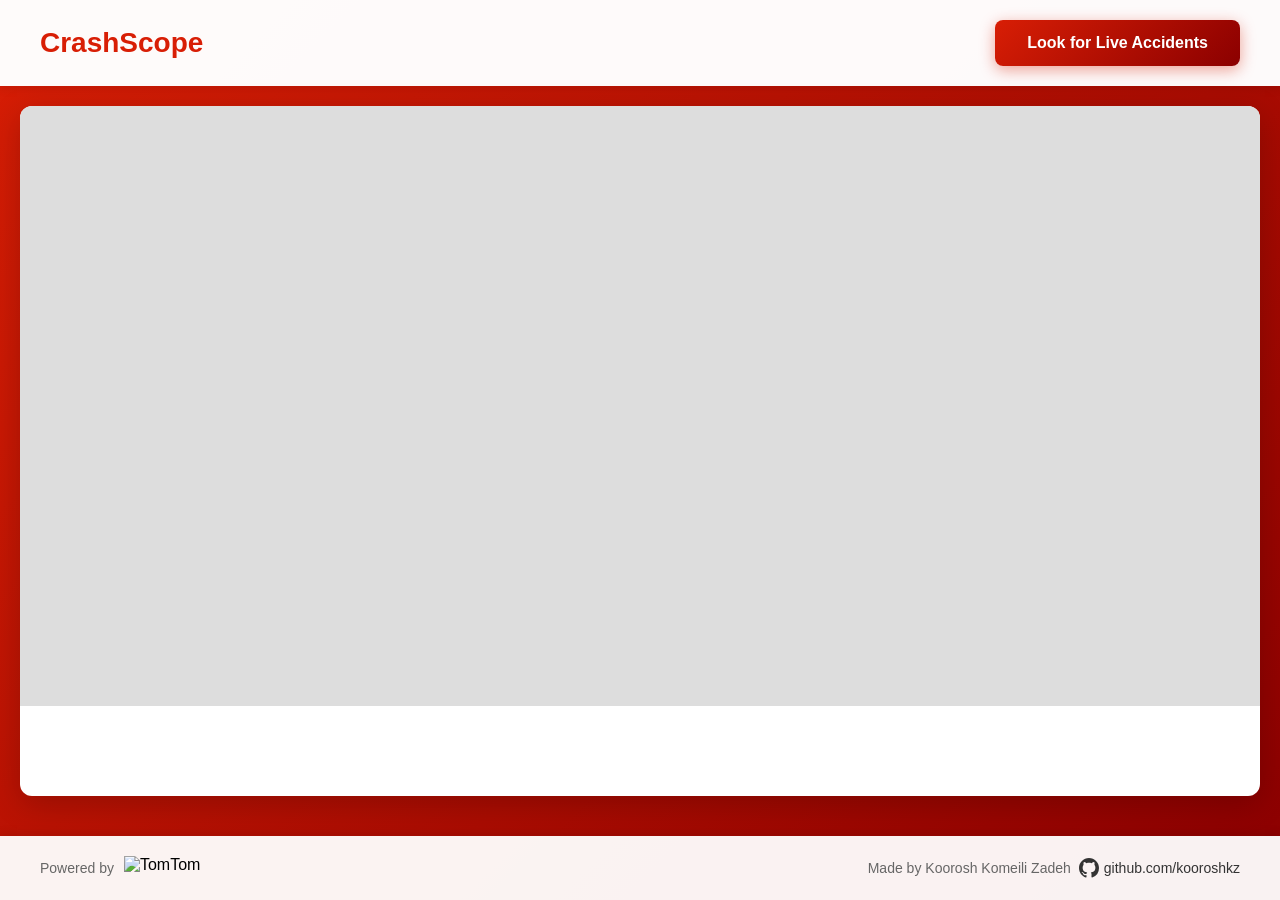
==== static/index.html @ 4d3b1df1 "Interface with OSM" ====
<!DOCTYPE html>
<html lang="en">
<head>
    <meta charset="UTF-8">
    <meta name="viewport" content="width=device-width, initial-scale=1.0">
    <title>CrashScope - Live Traffic Incident Analysis</title>
    
    <!-- Leaflet CSS -->
    <link rel="stylesheet" href="https://unpkg.com/leaflet@1.9.4/dist/leaflet.css" 
          integrity="sha256-p4NxAoJBhIIN+hmNHrzRCf9tD/miZyoHS5obTRR9BMY=" 
          crossorigin="" />
    
    <!-- Marked.js for Markdown rendering -->
    <script src="https://cdn.jsdelivr.net/npm/marked/marked.min.js"></script>
    
    <style>
        * {
            margin: 0;
            padding: 0;
            box-sizing: border-box;
        }

        body {
            font-family: -apple-system, BlinkMacSystemFont, 'Segoe UI', Roboto, Oxygen, Ubuntu, Cantarell, sans-serif;
            background: linear-gradient(135deg, #D81E05 0%, #8B0000 100%);
            min-height: 100vh;
            display: flex;
            flex-direction: column;
        }

        .header {
            background: rgba(255, 255, 255, 0.98);
            padding: 20px 40px;
            box-shadow: 0 2px 10px rgba(0,0,0,0.1);
            display: flex;
            justify-content: space-between;
            align-items: center;
        }

        .logo {
            font-size: 28px;
            font-weight: 700;
            color: #D81E05;
        }

        .fetch-button {
            background: linear-gradient(135deg, #D81E05 0%, #8B0000 100%);
            color: white;
            border: none;
            padding: 14px 32px;
            font-size: 16px;
            font-weight: 600;
            border-radius: 8px;
            cursor: pointer;
            transition: all 0.3s ease;
            box-shadow: 0 4px 15px rgba(216, 30, 5, 0.4);
        }

        .fetch-button:hover {
            transform: translateY(-2px);
            box-shadow: 0 6px 20px rgba(216, 30, 5, 0.5);
        }

        .fetch-button:active {
            transform: translateY(0);
        }

        .fetch-button:disabled {
            opacity: 0.6;
            cursor: not-allowed;
            transform: none;
        }

        .loading {
            display: inline-block;
            width: 14px;
            height: 14px;
            border: 2px solid #ffffff;
            border-radius: 50%;
            border-top-color: transparent;
            animation: spin 0.8s linear infinite;
            margin-right: 8px;
        }

        @keyframes spin {
            to { transform: rotate(360deg); }
        }

        .map-container {
            flex: 1;
            margin: 20px;
            border-radius: 12px;
            overflow: hidden;
            box-shadow: 0 8px 32px rgba(0,0,0,0.2);
            background: white;
            position: relative;
            min-height: 600px;
        }

        #map {
            height: 100%;
            width: 100%;
            min-height: 600px;
            background: #ddd;
        }

        .info-panel {
            position: absolute;
            top: 100px;
            right: 30px;
            background: rgba(255, 255, 255, 0.95);
            padding: 20px;
            border-radius: 12px;
            box-shadow: 0 4px 20px rgba(0,0,0,0.15);
            z-index: 1000;
            min-width: 200px;
        }

        .info-panel h3 {
            font-size: 18px;
            margin-bottom: 10px;
            color: #333;
        }

        .info-stat {
            display: flex;
            justify-content: space-between;
            padding: 8px 0;
            border-bottom: 1px solid #eee;
        }

        .info-stat:last-child {
            border-bottom: none;
        }

        .info-label {
            color: #666;
            font-size: 14px;
        }

        .info-value {
            font-weight: 600;
            color: #333;
            font-size: 14px;
        }

        .modal {
            display: none;
            position: fixed;
            z-index: 2000;
            left: 0;
            top: 0;
            width: 100%;
            height: 100%;
            background-color: rgba(0,0,0,0.7);
            animation: fadeIn 0.3s ease;
        }

        @keyframes fadeIn {
            from { opacity: 0; }
            to { opacity: 1; }
        }

        .modal-content {
            background: white;
            margin: 50px auto;
            padding: 0;
            border-radius: 16px;
            width: 90%;
            max-width: 700px;
            box-shadow: 0 10px 50px rgba(0,0,0,0.3);
            animation: slideUp 0.3s ease;
            max-height: 85vh;
            overflow-y: auto;
        }

        @keyframes slideUp {
            from { 
                opacity: 0;
                transform: translateY(50px);
            }
            to { 
                opacity: 1;
                transform: translateY(0);
            }
        }

        .modal-header {
            background: linear-gradient(135deg, #D81E05 0%, #8B0000 100%);
            color: white;
            padding: 24px 30px;
            border-radius: 16px 16px 0 0;
            display: flex;
            justify-content: space-between;
            align-items: center;
        }

        .modal-header h2 {
            font-size: 24px;
            font-weight: 600;
        }

        .close {
            color: white;
            font-size: 32px;
            font-weight: 300;
            cursor: pointer;
            transition: transform 0.2s;
            line-height: 1;
        }

        .close:hover {
            transform: rotate(90deg);
        }

        .modal-body {
            padding: 30px;
        }

        .detail-section {
            margin-bottom: 25px;
        }

        .detail-section h3 {
            font-size: 18px;
            color: #D81E05;
            margin-bottom: 12px;
            font-weight: 600;
        }

        .detail-grid {
            display: grid;
            grid-template-columns: repeat(auto-fit, minmax(200px, 1fr));
            gap: 15px;
        }

        .detail-item {
            background: #f8f9fa;
            padding: 15px;
            border-radius: 8px;
            border-left: 3px solid #D81E05;
        }

        .detail-label {
            font-size: 12px;
            color: #666;
            text-transform: uppercase;
            letter-spacing: 0.5px;
            margin-bottom: 5px;
        }

        .detail-value {
            font-size: 16px;
            font-weight: 600;
            color: #333;
        }

        .ai-report-content p {
            margin: 0;
            line-height: 1.8;
        }

        .ai-report-content strong {
            color: #D81E05;
            font-weight: 700;
        }

        .ai-report-content em {
            font-style: italic;
            color: #555;
        }

        .risk-badge {
            display: inline-block;
            padding: 6px 16px;
            border-radius: 20px;
            font-weight: 600;
            font-size: 14px;
        }

        .risk-high {
            background: #fee;
            color: #d32f2f;
        }

        .risk-medium {
            background: #fff3e0;
            color: #f57c00;
        }

        .risk-low {
            background: #e8f5e9;
            color: #388e3c;
        }

        .prediction-card {
            background: linear-gradient(135deg, #D81E05 0%, #8B0000 100%);
            color: white;
            padding: 20px;
            border-radius: 12px;
            margin-bottom: 20px;
        }

        .prediction-card h4 {
            font-size: 16px;
            margin-bottom: 12px;
            opacity: 0.9;
        }

        .prediction-value {
            font-size: 24px;
            font-weight: 700;
        }

        .confidence {
            font-size: 12px;
            opacity: 0.8;
            margin-top: 5px;
        }

        .notification {
            position: fixed;
            top: 20px;
            right: 20px;
            background: white;
            padding: 16px 24px;
            border-radius: 8px;
            box-shadow: 0 4px 20px rgba(0,0,0,0.15);
            z-index: 3000;
            display: none;
            animation: slideIn 0.3s ease;
        }

        @keyframes slideIn {
            from {
                transform: translateX(400px);
                opacity: 0;
            }
            to {
                transform: translateX(0);
                opacity: 1;
            }
        }

        .notification.success {
            border-left: 4px solid #4caf50;
        }

        .notification.error {
            border-left: 4px solid #f44336;
        }
    </style>
</head>
<body>
    <div class="header">
        <div class="logo">CrashScope</div>
        <button class="fetch-button" id="fetchButton" onclick="fetchIncidents()">
            Look for Live Accidents
        </button>
    </div>

    <div class="map-container">
        <div id="map"></div>
    </div>

    <div class="info-panel" id="infoPanel" style="display: none;">
        <h3>Live Statistics</h3>
        <div class="info-stat">
            <span class="info-label">Total Incidents</span>
            <span class="info-value" id="totalIncidents">0</span>
        </div>
        <div class="info-stat">
            <span class="info-label">High Risk</span>
            <span class="info-value" style="color: #d32f2f;" id="highRisk">0</span>
        </div>
        <div class="info-stat">
            <span class="info-label">Medium Risk</span>
            <span class="info-value" style="color: #f57c00;" id="mediumRisk">0</span>
        </div>
        <div class="info-stat">
            <span class="info-label">Low Risk</span>
            <span class="info-value" style="color: #388e3c;" id="lowRisk">0</span>
        </div>
    </div>

    <div id="incidentModal" class="modal">
        <div class="modal-content">
            <div class="modal-header">
                <h2>Incident Details & ML Analysis</h2>
                <span class="close" onclick="closeModal()">&times;</span>
            </div>
            <div class="modal-body" id="modalBody">
                <!-- Content will be populated dynamically -->
            </div>
        </div>
    </div>

    <footer style="background: rgba(255, 255, 255, 0.95); padding: 20px 40px; margin-top: 20px; box-shadow: 0 -2px 10px rgba(0,0,0,0.1); display: flex; justify-content: space-between; align-items: center; flex-wrap: wrap; gap: 15px;">
        <div style="display: flex; align-items: center; gap: 10px;">
            <span style="color: #666; font-size: 14px;">Powered by</span>
            <img src="https://upload.wikimedia.org/wikipedia/commons/thumb/e/e7/TomTom_logo.svg/2560px-TomTom_logo.svg.png" alt="TomTom" style="height: 24px;">
        </div>
        <div style="display: flex; align-items: center; gap: 8px; color: #666; font-size: 14px;">
            <span>Made by Koorosh Komeili Zadeh</span>
            <a href="https://github.com/kooroshkz" target="_blank" style="display: flex; align-items: center; gap: 5px; color: #333; text-decoration: none; transition: color 0.3s;" onmouseover="this.style.color='#D81E05'" onmouseout="this.style.color='#333'">
                <svg height="20" width="20" viewBox="0 0 16 16" fill="currentColor">
                    <path d="M8 0C3.58 0 0 3.58 0 8c0 3.54 2.29 6.53 5.47 7.59.4.07.55-.17.55-.38 0-.19-.01-.82-.01-1.49-2.01.37-2.53-.49-2.69-.94-.09-.23-.48-.94-.82-1.13-.28-.15-.68-.52-.01-.53.63-.01 1.08.58 1.23.82.72 1.21 1.87.87 2.33.66.07-.52.28-.87.51-1.07-1.78-.2-3.64-.89-3.64-3.95 0-.87.31-1.59.82-2.15-.08-.2-.36-1.02.08-2.12 0 0 .67-.21 2.2.82.64-.18 1.32-.27 2-.27.68 0 1.36.09 2 .27 1.53-1.04 2.2-.82 2.2-.82.44 1.1.16 1.92.08 2.12.51.56.82 1.27.82 2.15 0 3.07-1.87 3.75-3.65 3.95.29.25.54.73.54 1.48 0 1.07-.01 1.93-.01 2.2 0 .21.15.46.55.38A8.013 8.013 0 0016 8c0-4.42-3.58-8-8-8z"></path>
                </svg>
                github.com/kooroshkz
            </a>
        </div>
    </footer>

    <div class="notification" id="notification">
        <span id="notificationText"></span>
    </div>

    <!-- Leaflet JS -->
    <script src="https://unpkg.com/leaflet@1.9.4/dist/leaflet.js"
            integrity="sha256-20nQCchB9co0qIjJZRGuk2/Z9VM+kNiyxNV1lvTlZBo="
            crossorigin=""></script>
    
    <script>
        console.log('Leaflet loaded:', typeof L !== 'undefined');
        
        // Wait for DOM to be ready
        let map;
        
        document.addEventListener('DOMContentLoaded', function() {
            console.log('Initializing map...');
            
            try {
                // Initialize map centered on Netherlands
                map = L.map('map', {
                    center: [52.1326, 5.2913],
                    zoom: 7,
                    minZoom: 6,
                    maxZoom: 18
                });
                
                console.log('Map initialized');

                // Add OpenStreetMap tiles
                const tileLayer = L.tileLayer('https://tile.openstreetmap.org/{z}/{x}/{y}.png', {
                    attribution: '© <a href="https://www.openstreetmap.org/copyright">OpenStreetMap</a> contributors',
                    maxZoom: 18
                });
                
                tileLayer.on('loading', function() {
                    console.log('Tiles loading...');
                });
                
                tileLayer.on('load', function() {
                    console.log('Tiles loaded!');
                });
                
                tileLayer.on('tileerror', function(error) {
                    console.error('Tile error:', error);
                });
                
                tileLayer.addTo(map);
                
                // Force map to invalidate size after load
                setTimeout(function() {
                    map.invalidateSize();
                    console.log('Map size invalidated');
                }, 200);
                
            } catch (error) {
                console.error('Error initializing map:', error);
            }
        });

        
        let markers = [];
        let incidents = [];

        function showNotification(message, type = 'success') {
            const notification = document.getElementById('notification');
            const notificationText = document.getElementById('notificationText');
            notificationText.textContent = message;
            notification.className = `notification ${type}`;
            notification.style.display = 'block';
            
            setTimeout(() => {
                notification.style.display = 'none';
            }, 3000);
        }

        async function fetchIncidents() {
            const button = document.getElementById('fetchButton');
            button.disabled = true;
            button.innerHTML = '<span class="loading"></span>Fetching Incidents...';

            // Clear existing markers
            markers.forEach(marker => map.removeLayer(marker));
            markers = [];

            try {
                const response = await fetch('/api/fetch-incidents');
                const data = await response.json();

                if (data.success) {
                    incidents = data.incidents;
                    
                    if (incidents.length === 0) {
                        showNotification('No live incidents found at this time', 'error');
                    } else {
                        showNotification(`Found ${incidents.length} live incidents`, 'success');
                        
                        // Update statistics
                        updateStatistics(incidents);
                        
                        // Add markers to map
                        incidents.forEach((incident, index) => {
                            const icon = L.divIcon({
                                className: 'custom-marker',
                                html: `<div style="
                                    background: ${getRiskColor(incident.risk_level)};
                                    width: 30px;
                                    height: 30px;
                                    border-radius: 50%;
                                    border: 3px solid white;
                                    box-shadow: 0 2px 10px rgba(0,0,0,0.3);
                                    display: flex;
                                    align-items: center;
                                    justify-content: center;
                                    color: white;
                                    font-weight: bold;
                                    font-size: 14px;
                                ">${index + 1}</div>`,
                                iconSize: [30, 30],
                                iconAnchor: [15, 15]
                            });

                            const marker = L.marker(
                                [incident.coordinates.lat, incident.coordinates.lon],
                                { icon: icon }
                            ).addTo(map);

                            marker.on('click', () => showIncidentDetails(incident));
                            markers.push(marker);
                        });

                        // Fit map to show all markers
                        if (markers.length > 0) {
                            const group = L.featureGroup(markers);
                            map.fitBounds(group.getBounds().pad(0.1));
                        }
                    }
                } else {
                    showNotification('Error fetching incidents: ' + data.error, 'error');
                }
            } catch (error) {
                showNotification('Network error: ' + error.message, 'error');
            } finally {
                button.disabled = false;
                button.innerHTML = 'Look for Live Accidents';
            }
        }

        function getRiskColor(riskLevel) {
            const colors = {
                'High': '#d32f2f',
                'Medium': '#f57c00',
                'Low': '#388e3c'
            };
            return colors[riskLevel] || '#757575';
        }

        function updateStatistics(incidents) {
            const stats = {
                total: incidents.length,
                high: incidents.filter(i => i.risk_level === 'High').length,
                medium: incidents.filter(i => i.risk_level === 'Medium').length,
                low: incidents.filter(i => i.risk_level === 'Low').length
            };

            document.getElementById('totalIncidents').textContent = stats.total;
            document.getElementById('highRisk').textContent = stats.high;
            document.getElementById('mediumRisk').textContent = stats.medium;
            document.getElementById('lowRisk').textContent = stats.low;
            document.getElementById('infoPanel').style.display = 'block';
        }

        function showIncidentDetails(incident) {
            const pred = incident.predictions || {};
            
            const modalBody = document.getElementById('modalBody');
            modalBody.innerHTML = `
                <div class="detail-section">
                    <h3>Location Information</h3>
                    <div class="detail-grid">
                        <div class="detail-item">
                            <div class="detail-label">Location</div>
                            <div class="detail-value">${incident.location}</div>
                        </div>
                        <div class="detail-item">
                            <div class="detail-label">Coordinates</div>
                            <div class="detail-value">${incident.coordinates.lat.toFixed(4)}°N, ${incident.coordinates.lon.toFixed(4)}°E</div>
                        </div>
                        <div class="detail-item">
                            <div class="detail-label">Road Type</div>
                            <div class="detail-value">${incident.road_type}</div>
                        </div>
                        <div class="detail-item">
                            <div class="detail-label">Speed Limit</div>
                            <div class="detail-value">${incident.speed_limit} km/h</div>
                        </div>
                    </div>
                </div>

                <div class="detail-section">
                    <h3>Risk Assessment</h3>
                    <div class="detail-grid">
                        <div class="detail-item">
                            <div class="detail-label">Risk Level</div>
                            <div class="detail-value">
                                <span class="risk-badge risk-${incident.risk_level.toLowerCase()}">${incident.risk_level}</span>
                            </div>
                        </div>
                        <div class="detail-item">
                            <div class="detail-label">Risk Score</div>
                            <div class="detail-value">${incident.risk_score}/10</div>
                        </div>
                        <div class="detail-item">
                            <div class="detail-label">Parties Involved</div>
                            <div class="detail-value">${incident.parties_involved}</div>
                        </div>
                        <div class="detail-item">
                            <div class="detail-label">Time Period</div>
                            <div class="detail-value">${incident.time_period}</div>
                        </div>
                    </div>
                </div>

                <div class="detail-section">
                    <h3>Weather Conditions</h3>
                    <div class="detail-grid">
                        <div class="detail-item">
                            <div class="detail-label">Condition</div>
                            <div class="detail-value">${incident.weather}</div>
                        </div>
                        <div class="detail-item">
                            <div class="detail-label">Temperature</div>
                            <div class="detail-value">${incident.temperature.toFixed(1)}°C</div>
                        </div>
                        <div class="detail-item">
                            <div class="detail-label">Lighting</div>
                            <div class="detail-value">${incident.time_period === 'Night' || incident.time_period === 'Evening' || incident.is_night ? 'Dark' : 'Daylight'}</div>
                        </div>
                        <div class="detail-item">
                            <div class="detail-label">Precipitation</div>
                            <div class="detail-value">${incident.precipitation ? incident.precipitation.toFixed(1) + ' mm' : '0 mm'}</div>
                        </div>
                        <div class="detail-item">
                            <div class="detail-label">Wind Speed</div>
                            <div class="detail-value">${incident.wind_speed ? incident.wind_speed.toFixed(1) + ' km/h' : 'N/A'}</div>
                        </div>
                    </div>
                </div>

                <div class="detail-section">
                    <h3>Machine Learning Predictions</h3>
                    <div class="detail-grid" style="grid-template-columns: repeat(auto-fit, minmax(250px, 1fr)); gap: 15px;">
                        ${pred.severity ? `
                        <div class="prediction-card" style="background: linear-gradient(135deg, #D81E05 0%, #8B0000 100%); color: white; padding: 15px; border-radius: 12px;">
                            <h4 style="margin: 0 0 8px 0; font-size: 14px; opacity: 0.9;">Predicted Severity</h4>
                            <div class="prediction-value" style="font-size: 24px; font-weight: 700; margin-bottom: 5px;">${pred.severity}</div>
                            <div class="confidence" style="font-size: 12px; opacity: 0.85;">Confidence: ${(pred.severity_confidence * 100).toFixed(1)}%</div>
                        </div>
                        ` : ''}
                        ${pred.accident_type ? `
                        <div class="prediction-card" style="background: linear-gradient(135deg, #f093fb 0%, #f5576c 100%); color: white; padding: 15px; border-radius: 12px;">
                            <h4 style="margin: 0 0 8px 0; font-size: 14px; opacity: 0.9;">Predicted Type</h4>
                            <div class="prediction-value" style="font-size: 18px; font-weight: 700; margin-bottom: 5px;">${pred.accident_type}</div>
                            <div class="confidence" style="font-size: 12px; opacity: 0.85;">Confidence: ${(pred.type_confidence * 100).toFixed(1)}%</div>
                        </div>
                        ` : ''}
                        ${pred.location_risk ? `
                        <div class="prediction-card" style="background: linear-gradient(135deg, #fa709a 0%, #fee140 100%); color: white; padding: 15px; border-radius: 12px;">
                            <h4 style="margin: 0 0 8px 0; font-size: 14px; opacity: 0.9;">Location Risk</h4>
                            <div class="prediction-value" style="font-size: 24px; font-weight: 700; margin-bottom: 5px;">${pred.location_risk}</div>
                            <div class="confidence" style="font-size: 12px; opacity: 0.85;">Confidence: ${(pred.risk_confidence * 100).toFixed(1)}%</div>
                        </div>
                        ` : ''}
                    </div>
                </div>

                ${pred.estimated_clearance || pred.traffic_flow_impact || pred.impact_radius_km ? `
                <div class="detail-section">
                    <h3>Impact Analysis</h3>
                    <div class="detail-grid">
                        ${pred.estimated_clearance ? `
                        <div class="detail-item">
                            <div class="detail-label">Estimated Clearance</div>
                            <div class="detail-value">${pred.estimated_clearance}</div>
                        </div>
                        ` : ''}
                        ${pred.impact_radius_km ? `
                        <div class="detail-item">
                            <div class="detail-label">Impact Radius</div>
                            <div class="detail-value">${pred.impact_radius_km} km</div>
                        </div>
                        ` : ''}
                        ${pred.traffic_flow_impact ? `
                        <div class="detail-item" style="grid-column: 1 / -1;">
                            <div class="detail-label">Traffic Flow Impact</div>
                            <div class="detail-value">${pred.traffic_flow_impact}</div>
                        </div>
                        ` : ''}
                    </div>
                </div>
                ` : ''}

                ${incident.ai_report ? `
                <div class="detail-section">
                    <h3>Predictive Report</h3>
                    <div style="background: #f8f9fa; border-left: 4px solid #D81E05; padding: 20px; border-radius: 8px; line-height: 1.8;">
                        <div class="ai-report-content" style="font-size: 14px; color: #333;">${marked.parse(incident.ai_report)}</div>
                    </div>
                    <div style="margin-top: 10px; font-size: 12px; color: #999; font-style: italic;">
                        Generated by AI based on real-time data and ML predictions
                    </div>
                </div>
                ` : ''}
            `;

            document.getElementById('incidentModal').style.display = 'block';
        }

        function closeModal() {
            document.getElementById('incidentModal').style.display = 'none';
        }

        // Close modal when clicking outside
        window.onclick = function(event) {
            const modal = document.getElementById('incidentModal');
            if (event.target === modal) {
                modal.style.display = 'none';
            }
        }
    </script>
</body>
</html>
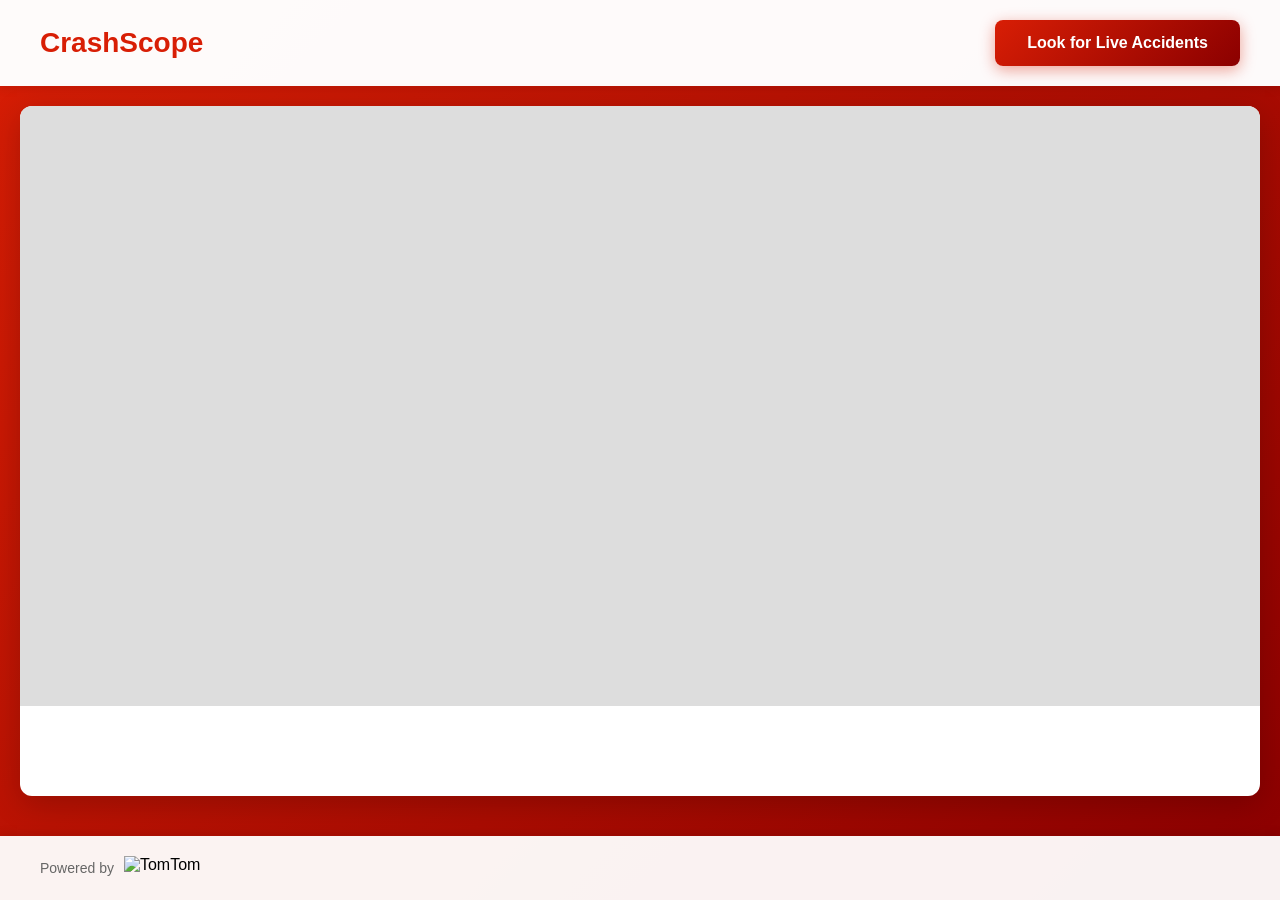
==== commit 468adf23: "TomTom map migration" ====
--- a/static/index.html
+++ b/static/index.html
@@ -5,10 +5,9 @@
     <meta name="viewport" content="width=device-width, initial-scale=1.0">
     <title>CrashScope - Live Traffic Incident Analysis</title>
     
-    <!-- Leaflet CSS -->
-    <link rel="stylesheet" href="https://unpkg.com/leaflet@1.9.4/dist/leaflet.css" 
-          integrity="sha256-p4NxAoJBhIIN+hmNHrzRCf9tD/miZyoHS5obTRR9BMY=" 
-          crossorigin="" />
+    <!-- TomTom Maps SDK -->
+    <link rel='stylesheet' type='text/css' href='https://api.tomtom.com/maps-sdk-for-web/cdn/6.x/6.25.0/maps/maps.css'>
+    <script src="https://api.tomtom.com/maps-sdk-for-web/cdn/6.x/6.25.0/maps/maps-web.min.js"></script>
     
     <!-- Marked.js for Markdown rendering -->
     <script src="https://cdn.jsdelivr.net/npm/marked/marked.min.js"></script>
@@ -400,7 +399,7 @@
             <span style="color: #666; font-size: 14px;">Powered by</span>
             <img src="https://upload.wikimedia.org/wikipedia/commons/thumb/e/e7/TomTom_logo.svg/2560px-TomTom_logo.svg.png" alt="TomTom" style="height: 24px;">
         </div>
-        <div style="display: flex; align-items: center; gap: 8px; color: #666; font-size: 14px;">
+        <!-- <div style="display: flex; align-items: center; gap: 8px; color: #666; font-size: 14px;">
             <span>Made by Koorosh Komeili Zadeh</span>
             <a href="https://github.com/kooroshkz" target="_blank" style="display: flex; align-items: center; gap: 5px; color: #333; text-decoration: none; transition: color 0.3s;" onmouseover="this.style.color='#D81E05'" onmouseout="this.style.color='#333'">
                 <svg height="20" width="20" viewBox="0 0 16 16" fill="currentColor">
@@ -408,63 +407,33 @@
                 </svg>
                 github.com/kooroshkz
             </a>
-        </div>
+        </div> -->
     </footer>
 
     <div class="notification" id="notification">
         <span id="notificationText"></span>
     </div>
 
-    <!-- Leaflet JS -->
-    <script src="https://unpkg.com/leaflet@1.9.4/dist/leaflet.js"
-            integrity="sha256-20nQCchB9co0qIjJZRGuk2/Z9VM+kNiyxNV1lvTlZBo="
-            crossorigin=""></script>
-    
     <script>
-        console.log('Leaflet loaded:', typeof L !== 'undefined');
-        
         // Wait for DOM to be ready
         let map;
+        const TOMTOM_API_KEY = 'YOUR_TOMTOM_API_KEY';
         
-        document.addEventListener('DOMContentLoaded', function() {
-            console.log('Initializing map...');
+        // Wait for window to load to ensure TomTom SDK is ready
+        window.addEventListener('load', function() {
+            console.log('TomTom SDK loaded:', typeof tt !== 'undefined');
+            console.log('Initializing TomTom map...');
             
             try {
-                // Initialize map centered on Netherlands
-                map = L.map('map', {
-                    center: [52.1326, 5.2913],
-                    zoom: 7,
-                    minZoom: 6,
-                    maxZoom: 18
+                // Initialize TomTom map centered on Netherlands
+                map = tt.map({
+                    key: TOMTOM_API_KEY,
+                    container: 'map',
+                    center: [5.2913, 52.1326], // TomTom uses [lng, lat]
+                    zoom: 7
                 });
                 
-                console.log('Map initialized');
-
-                // Add OpenStreetMap tiles
-                const tileLayer = L.tileLayer('https://tile.openstreetmap.org/{z}/{x}/{y}.png', {
-                    attribution: '© <a href="https://www.openstreetmap.org/copyright">OpenStreetMap</a> contributors',
-                    maxZoom: 18
-                });
-                
-                tileLayer.on('loading', function() {
-                    console.log('Tiles loading...');
-                });
-                
-                tileLayer.on('load', function() {
-                    console.log('Tiles loaded!');
-                });
-                
-                tileLayer.on('tileerror', function(error) {
-                    console.error('Tile error:', error);
-                });
-                
-                tileLayer.addTo(map);
-                
-                // Force map to invalidate size after load
-                setTimeout(function() {
-                    map.invalidateSize();
-                    console.log('Map size invalidated');
-                }, 200);
+                console.log('TomTom map initialized successfully');
                 
             } catch (error) {
                 console.error('Error initializing map:', error);
@@ -493,7 +462,7 @@
             button.innerHTML = '<span class="loading"></span>Fetching Incidents...';
 
             // Clear existing markers
-            markers.forEach(marker => map.removeLayer(marker));
+            markers.forEach(marker => marker.remove());
             markers = [];
 
             try {
@@ -513,39 +482,40 @@
                         
                         // Add markers to map
                         incidents.forEach((incident, index) => {
-                            const icon = L.divIcon({
-                                className: 'custom-marker',
-                                html: `<div style="
-                                    background: ${getRiskColor(incident.risk_level)};
-                                    width: 30px;
-                                    height: 30px;
-                                    border-radius: 50%;
-                                    border: 3px solid white;
-                                    box-shadow: 0 2px 10px rgba(0,0,0,0.3);
-                                    display: flex;
-                                    align-items: center;
-                                    justify-content: center;
-                                    color: white;
-                                    font-weight: bold;
-                                    font-size: 14px;
-                                ">${index + 1}</div>`,
-                                iconSize: [30, 30],
-                                iconAnchor: [15, 15]
-                            });
-
-                            const marker = L.marker(
-                                [incident.coordinates.lat, incident.coordinates.lon],
-                                { icon: icon }
-                            ).addTo(map);
-
-                            marker.on('click', () => showIncidentDetails(incident));
+                            // Create custom marker element
+                            const markerElement = document.createElement('div');
+                            markerElement.style.cssText = `
+                                background: ${getRiskColor(incident.risk_level)};
+                                width: 30px;
+                                height: 30px;
+                                border-radius: 50%;
+                                border: 3px solid white;
+                                box-shadow: 0 2px 10px rgba(0,0,0,0.3);
+                                display: flex;
+                                align-items: center;
+                                justify-content: center;
+                                color: white;
+                                font-weight: bold;
+                                font-size: 14px;
+                                cursor: pointer;
+                            `;
+                            markerElement.textContent = index + 1;
+
+                            const marker = new tt.Marker({element: markerElement})
+                                .setLngLat([incident.coordinates.lon, incident.coordinates.lat])
+                                .addTo(map);
+
+                            markerElement.addEventListener('click', () => showIncidentDetails(incident));
                             markers.push(marker);
                         });
 
                         // Fit map to show all markers
                         if (markers.length > 0) {
-                            const group = L.featureGroup(markers);
-                            map.fitBounds(group.getBounds().pad(0.1));
+                            const bounds = new tt.LngLatBounds();
+                            markers.forEach(marker => {
+                                bounds.extend(marker.getLngLat());
+                            });
+                            map.fitBounds(bounds, {padding: 50});
                         }
                     }
                 } else {
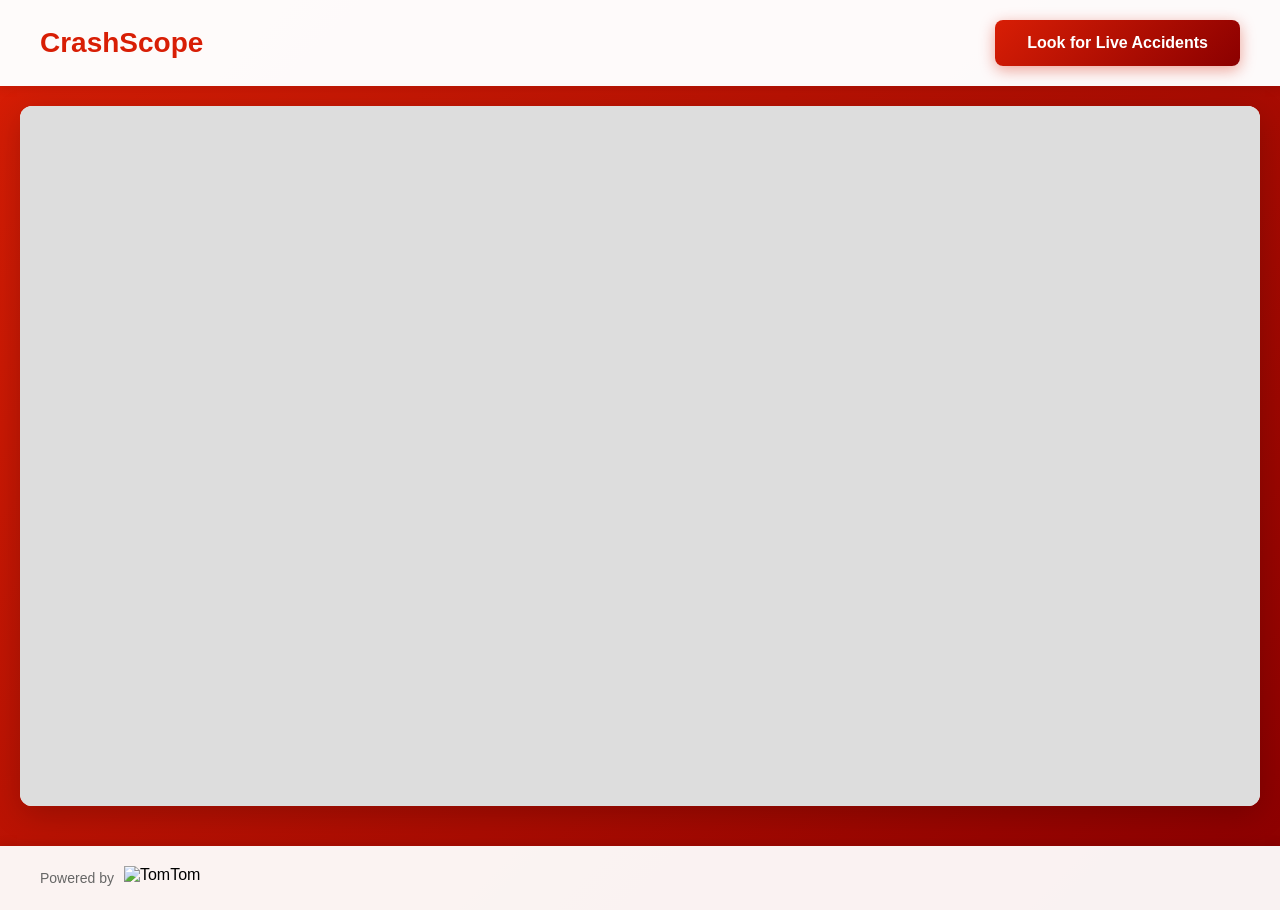
==== commit 18873ec4: "Geocoding API employed" ====
--- a/static/index.html
+++ b/static/index.html
@@ -86,20 +86,18 @@
         }
 
         .map-container {
-            flex: 1;
             margin: 20px;
             border-radius: 12px;
             overflow: hidden;
             box-shadow: 0 8px 32px rgba(0,0,0,0.2);
             background: white;
             position: relative;
-            min-height: 600px;
+            height: calc(100vh - 200px);
         }
 
         #map {
             height: 100%;
             width: 100%;
-            min-height: 600px;
             background: #ddd;
         }
 
@@ -434,6 +432,13 @@
                 });
                 
                 console.log('TomTom map initialized successfully');
+                
+                // Ensure map resizes properly
+                map.on('load', function() {
+                    setTimeout(function() {
+                        map.resize();
+                    }, 100);
+                });
                 
             } catch (error) {
                 console.error('Error initializing map:', error);
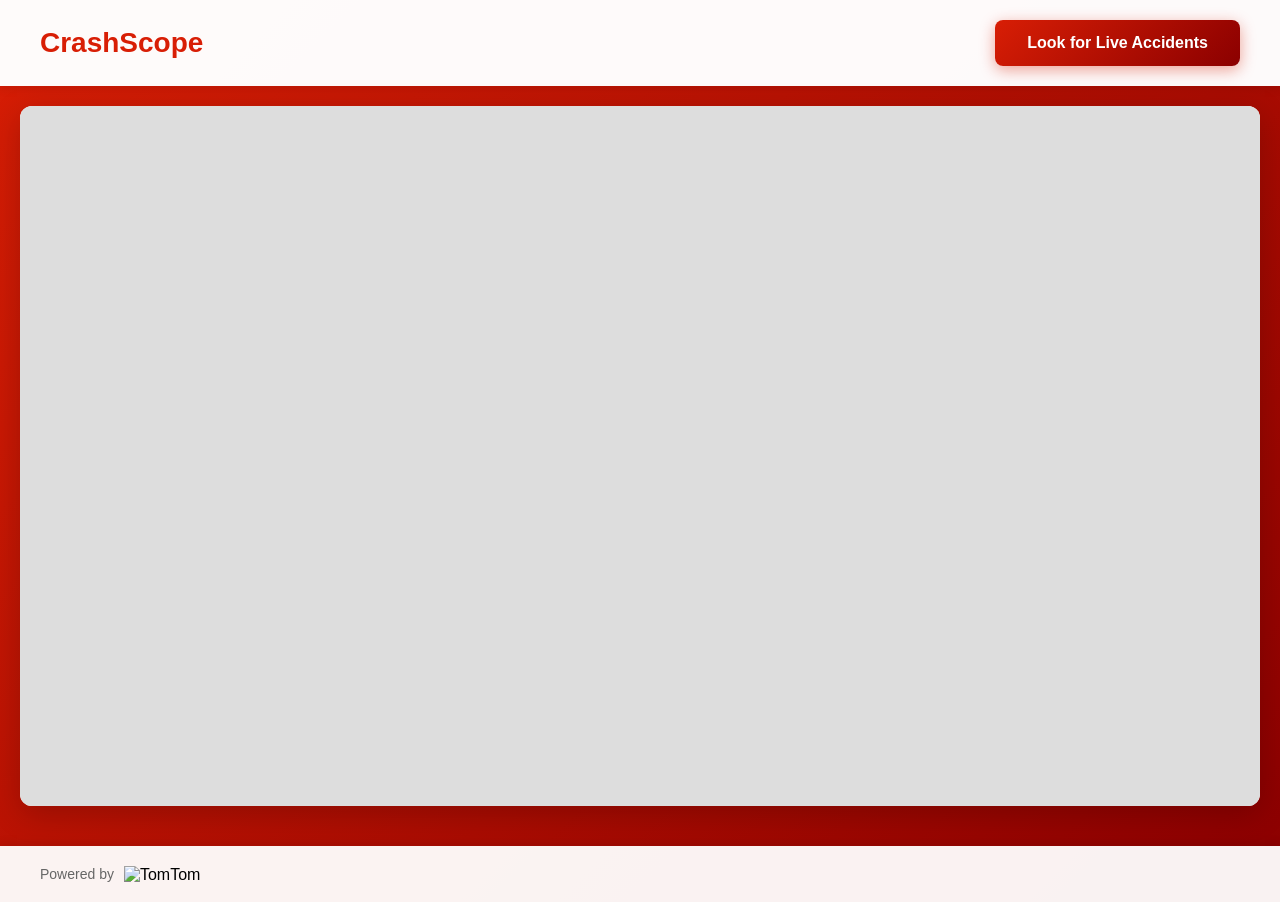
==== commit 00e1537f: "Track large model files with Git LFS" ====
--- a/static/index.html
+++ b/static/index.html
@@ -85,6 +85,24 @@
             to { transform: rotate(360deg); }
         }
 
+        /* Mobile responsive styles */
+        @media (max-width: 768px) {
+            .header {
+                flex-direction: column;
+                padding: 15px 20px;
+                gap: 15px;
+            }
+
+            .logo {
+                font-size: 24px;
+            }
+
+            .fetch-button {
+                width: 100%;
+                padding: 12px 24px;
+            }
+        }
+
         .map-container {
             margin: 20px;
             border-radius: 12px;
@@ -395,7 +413,7 @@
     <footer style="background: rgba(255, 255, 255, 0.95); padding: 20px 40px; margin-top: 20px; box-shadow: 0 -2px 10px rgba(0,0,0,0.1); display: flex; justify-content: space-between; align-items: center; flex-wrap: wrap; gap: 15px;">
         <div style="display: flex; align-items: center; gap: 10px;">
             <span style="color: #666; font-size: 14px;">Powered by</span>
-            <img src="https://upload.wikimedia.org/wikipedia/commons/thumb/e/e7/TomTom_logo.svg/2560px-TomTom_logo.svg.png" alt="TomTom" style="height: 24px;">
+            <img src="https://upload.wikimedia.org/wikipedia/commons/thumb/e/e7/TomTom_logo.svg/2560px-TomTom_logo.svg.png" alt="TomTom" style="height: 16px;">
         </div>
         <!-- <div style="display: flex; align-items: center; gap: 8px; color: #666; font-size: 14px;">
             <span>Made by Koorosh Komeili Zadeh</span>
@@ -694,9 +712,6 @@
                     <div style="background: #f8f9fa; border-left: 4px solid #D81E05; padding: 20px; border-radius: 8px; line-height: 1.8;">
                         <div class="ai-report-content" style="font-size: 14px; color: #333;">${marked.parse(incident.ai_report)}</div>
                     </div>
-                    <div style="margin-top: 10px; font-size: 12px; color: #999; font-style: italic;">
-                        Generated by AI based on real-time data and ML predictions
-                    </div>
                 </div>
                 ` : ''}
             `;
